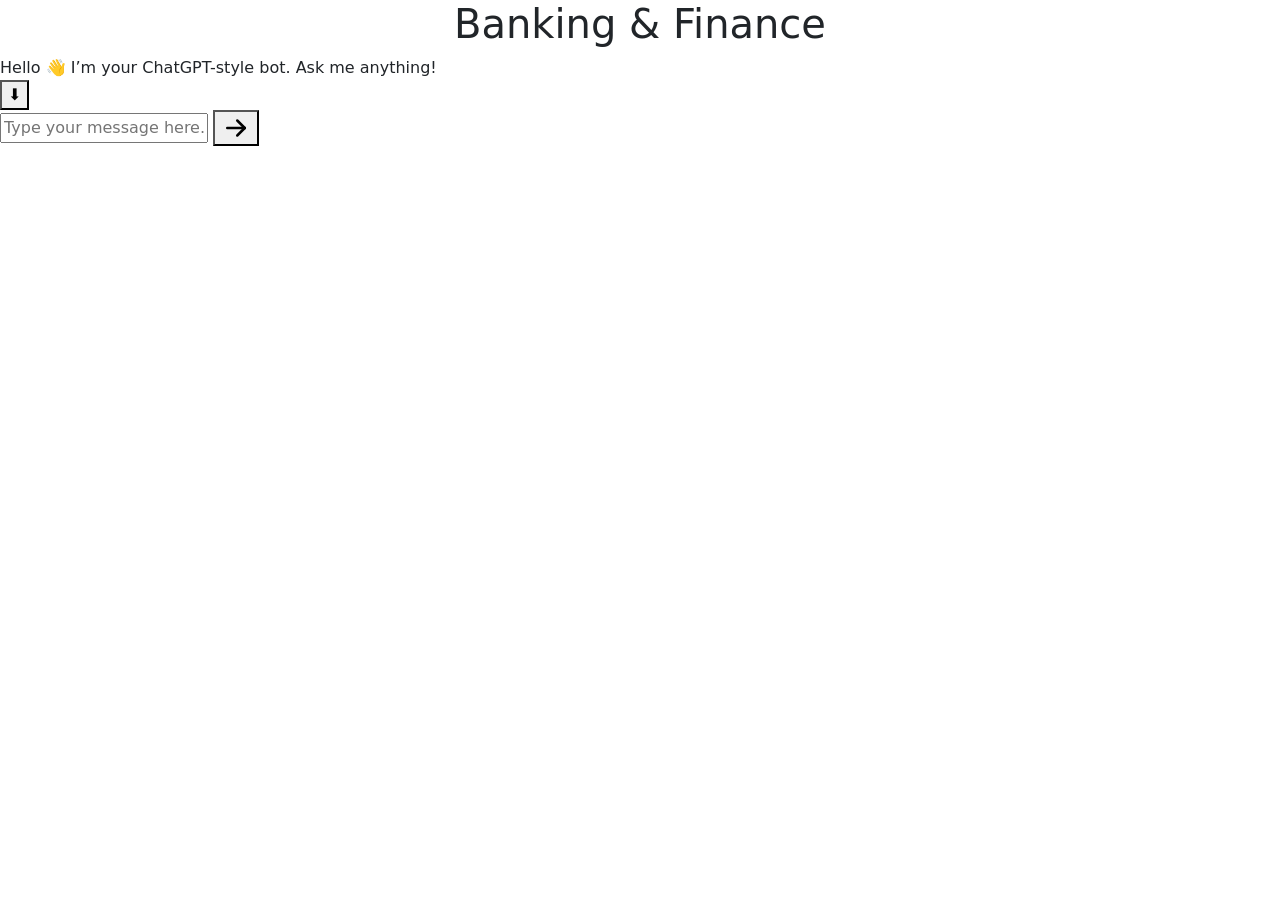
==== banking-finance.html @ 3b3f7ea7 "new" ====
<!DOCTYPE html>
<html lang="en">
<head>
<meta charset="UTF-8">
<meta name="viewport" content="width=device-width, initial-scale=1.0">
<title>ChatGPT Style Chatbot</title>
<!-- icon -->
<link href="https://cdnjs.cloudflare.com/ajax/libs/font-awesome/4.7.0/css/font-awesome.min.css" rel="stylesheet" />
    <!-- bootstrap -->
    <link href="https://cdn.jsdelivr.net/npm/bootstrap@5.3.8/dist/css/bootstrap.min.css" rel="stylesheet"
        integrity="sha384-sRIl4kxILFvY47J16cr9ZwB07vP4J8+LH7qKQnuqkuIAvNWLzeN8tE5YBujZqJLB" crossorigin="anonymous">
<link rel="stylesheet" href="assets/css/chat-bot.css">
</head>
<body>

  <!-- Chat messages -->
  <div class="chat-container" id="chatContainer">
    <h1 class="text-center">Banking & Finance</h1>
    <div class="bot-msg message">Hello 👋 I’m your ChatGPT-style bot. Ask me anything!</div>
  </div>
<button class="scroll-btn" id="scrollBtn">⬇</button>

  <!-- Input area -->
  <div class="input-area">
    <input type="text" id="userInput" placeholder="Type your message here..." />
    <button onclick="sendMessage()">
        <svg  xmlns="http://www.w3.org/2000/svg"  width="30"  height="30"  viewBox="0 0 24 24"  fill="none"  stroke="currentColor"  stroke-width="2"  stroke-linecap="round"  stroke-linejoin="round"  class="icon icon-tabler icons-tabler-outline icon-tabler-arrow-right"><path stroke="none" d="M0 0h24v24H0z" fill="none"/><path d="M5 12l14 0" /><path d="M13 18l6 -6" /><path d="M13 6l6 6" /></svg>
    </button>
  </div>

    <!-- bootstrap -->
    <script src="https://cdn.jsdelivr.net/npm/bootstrap@5.3.8/dist/js/bootstrap.bundle.min.js"
        integrity="sha384-FKyoEForCGlyvwx9Hj09JcYn3nv7wiPVlz7YYwJrWVcXK/BmnVDxM+D2scQbITxI"
        crossorigin="anonymous"></script>
<script>
 const chatContainer = document.getElementById("chatContainer");
  const userInput = document.getElementById("userInput");
  const scrollBtn = document.getElementById("scrollBtn");

  // Bot replies
  function getBotReply(input) {
    input = input.toLowerCase();
    if (input.includes("hello") || input.includes("hi")) {
      return "Hi there! 👋 How can I help you today?";
    } else if (input.includes("time")) {
      return "⏰ Current time is: " + new Date().toLocaleTimeString();
    } else if (input.includes("date")) {
      return "📅 Today's date is: " + new Date().toLocaleDateString();
    } else {
      return "🤔 That's interesting! Could you tell me more?";
    }
  }

  // Send message
  function sendMessage() {
    const message = userInput.value.trim();
    if (message === "") return;

    // Add user message
    const userMsgDiv = document.createElement("div");
    userMsgDiv.classList.add("user-msg", "message");
    userMsgDiv.textContent = message;
    chatContainer.appendChild(userMsgDiv);
    userInput.value = "";

    // Scroll to bottom
    chatContainer.scrollTop = chatContainer.scrollHeight;

    // Bot reply
    setTimeout(() => {
      const botMsgDiv = document.createElement("div");
      botMsgDiv.classList.add("bot-msg", "message");
      botMsgDiv.textContent = getBotReply(message);
      chatContainer.appendChild(botMsgDiv);
      chatContainer.scrollTop = chatContainer.scrollHeight;
    }, 600);
  }

  // Enter key triggers send
  userInput.addEventListener("keypress", (e) => {
    if (e.key === "Enter") sendMessage();
  });

  // Show/hide scroll button on scroll
  chatContainer.addEventListener("scroll", () => {
    const nearBottom = chatContainer.scrollHeight - chatContainer.scrollTop <= chatContainer.clientHeight + 100;
    scrollBtn.style.display = nearBottom ? "none" : "block";
  });

  // Scroll to bottom on button click
  scrollBtn.addEventListener("click", () => {
    chatContainer.scrollTop = chatContainer.scrollHeight;
  });
</script>

</body>
</html>
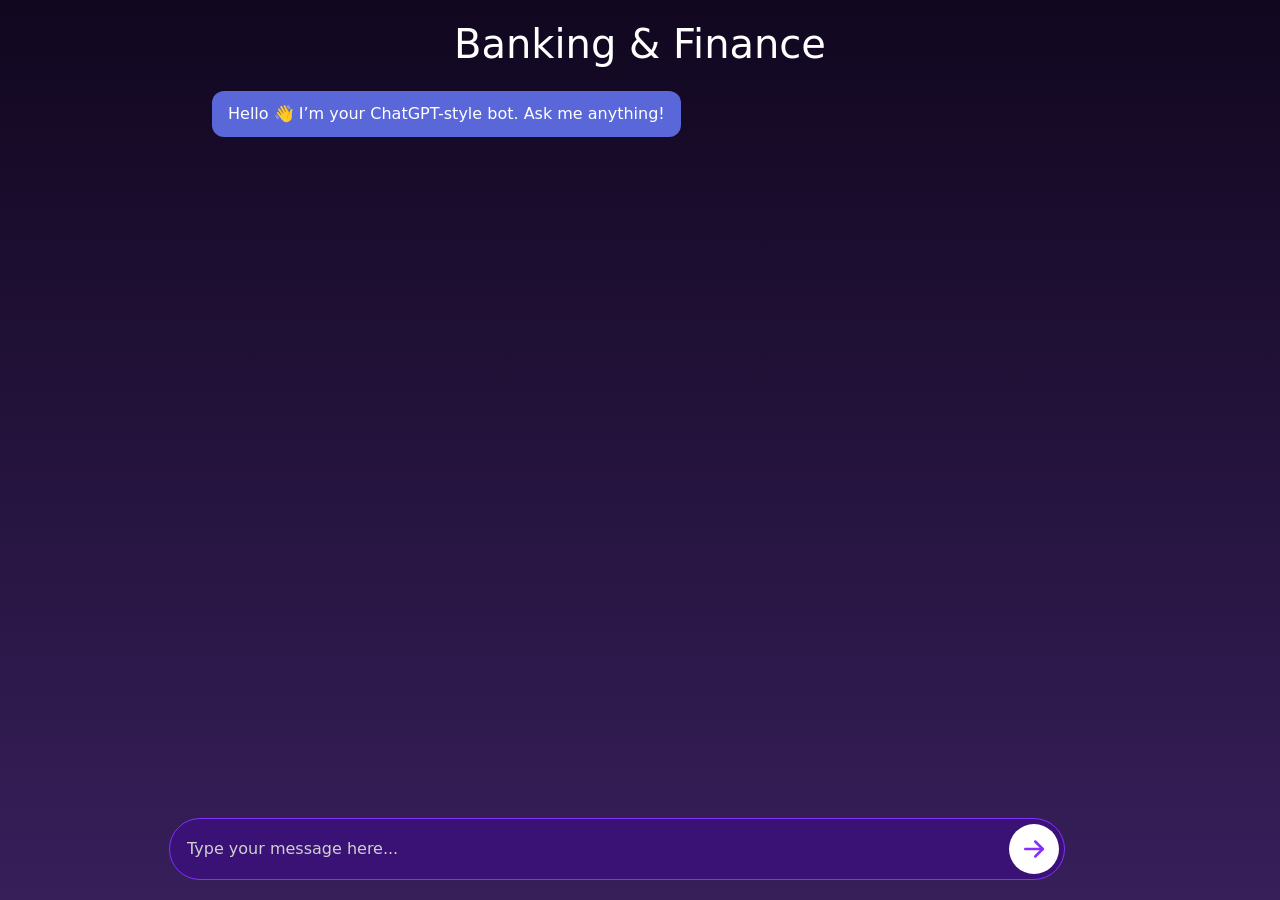
==== commit d834a58e: "new" ====
--- a/banking-finance.html
+++ b/banking-finance.html
@@ -12,7 +12,7 @@
 <link rel="stylesheet" href="assets/css/chat-bot.css">
 </head>
 <body>
-
+ <div class="background-ring"></div>
   <!-- Chat messages -->
   <div class="chat-container" id="chatContainer">
     <h1 class="text-center">Banking & Finance</h1>
--- a/assets/css/chat-bot.css
+++ b/assets/css/chat-bot.css
@@ -0,0 +1,167 @@
+:root {
+  --color-one: #852fff;
+  --color-two: #ffffff;
+  --color-three: #c5c5c5;
+  --text-one: 65px;
+  --text-tow: 60px;
+  --text-three: 27px;
+  --text-four: 18px;
+  --text-five: 16px;
+  --text-six: 10px;
+}
+/* Dark ChatGPT-like theme */
+  body {
+  min-height: 100vh;
+  background-image: linear-gradient(#11071f, #371f5a);
+  background-repeat: no-repeat;
+  background-size: cover;
+  color: var(--color-two);
+  font-size: var(--text-five);
+      display: flex;
+    flex-direction: column;
+  }
+
+  /* Chat container */
+  .chat-container {
+    flex: 1;
+    overflow-y: auto;
+    padding: 20px;
+    display: flex;
+    flex-direction: column;
+    gap: 15px;
+    width: 50%;
+    margin: 0 auto;
+    margin-bottom: 100px;
+  }
+
+  /* Message styles */
+  .message {
+    max-width: 70%;
+    padding: 12px 16px;
+    border-radius: 12px;
+    line-height: 1.4;
+  }
+
+  .user-msg {
+    background: #852fff;
+    align-self: flex-end;
+    color:var(--color-two) ;
+  }
+
+  .bot-msg {
+    background: #5a67d8;
+    align-self: flex-start;
+  }
+
+  /* Input area fixed at bottom */
+  .input-area {
+    display: flex;
+    padding: 5px;
+    background: #3a1174;
+    border: 1px solid #852fff;
+    border-radius: 50px;
+    width: 50%;
+    margin: 0 auto;
+    position: fixed;
+    bottom: 20px;
+    right: 25%;
+  }
+
+  .input-area input {
+    flex: 1;
+    padding: 5px 12px;
+    border-radius: 8px;
+    border: none;
+    outline: none;
+    font-size: 16px;
+    background: transparent;
+    color: white;
+  }
+  .input-area input::placeholder{
+    color: #d1d0d0;
+  }
+
+  .input-area button {
+    margin-left: 10px;
+    padding: 10px 10px;
+    border: none;
+    border-radius: 50%;
+    background: #ffffff;
+    color: var(--color-one);
+    cursor: pointer;
+    font-size: 20px;
+    line-height: 20px;
+    font-weight: 300;
+    transition: all 0.3s ease;
+  }
+
+  .input-area button:hover {
+    background: var(--color-one);
+    color: var(--color-two);
+    transform: rotate(-30deg);
+  }
+  /* Scroll-to-bottom button  */
+  .scroll-btn {
+    position: absolute;
+    right: 20px;
+    bottom: 80px;
+    background: #0d6efd;
+    border: none;
+    border-radius: 50%;
+    padding: 12px;
+    cursor: pointer;
+    display: none;
+    z-index: 100;
+  }
+  .scroll-btn:hover {
+    background: #0b5ed7;
+  }
+  /* media query */
+@media (max-width: 1440px) {
+    .chat-container{
+        width: 70%;
+    }
+    .input-area{
+        width: 70%;
+        right: 215px;
+    }
+}
+@media (max-width: 1024px) {
+    .input-area{
+        width: 95%;
+        right: 25px;
+        margin: 0 auto;
+    }
+}
+@media (max-width: 768px) {
+    .chat-container{
+        width: 90%;
+    }
+    .input-area{
+        width: 90%;
+        right: 40px;
+    }
+}
+@media (max-width: 425px) {
+    .chat-container{
+        width: 100%;
+    }
+    .input-area{
+        width: 100%;
+        right: 0;
+    }
+}
+@media (max-width: 375px) {
+    .input-area{
+        width: 95%;
+        right: 10px;
+        margin: 0 auto;
+    }
+}
+@media (max-width: 320px) {
+    .input-area{
+        width: 95%;
+        right: 8px;
+        margin: 0 auto;
+    }
+}
